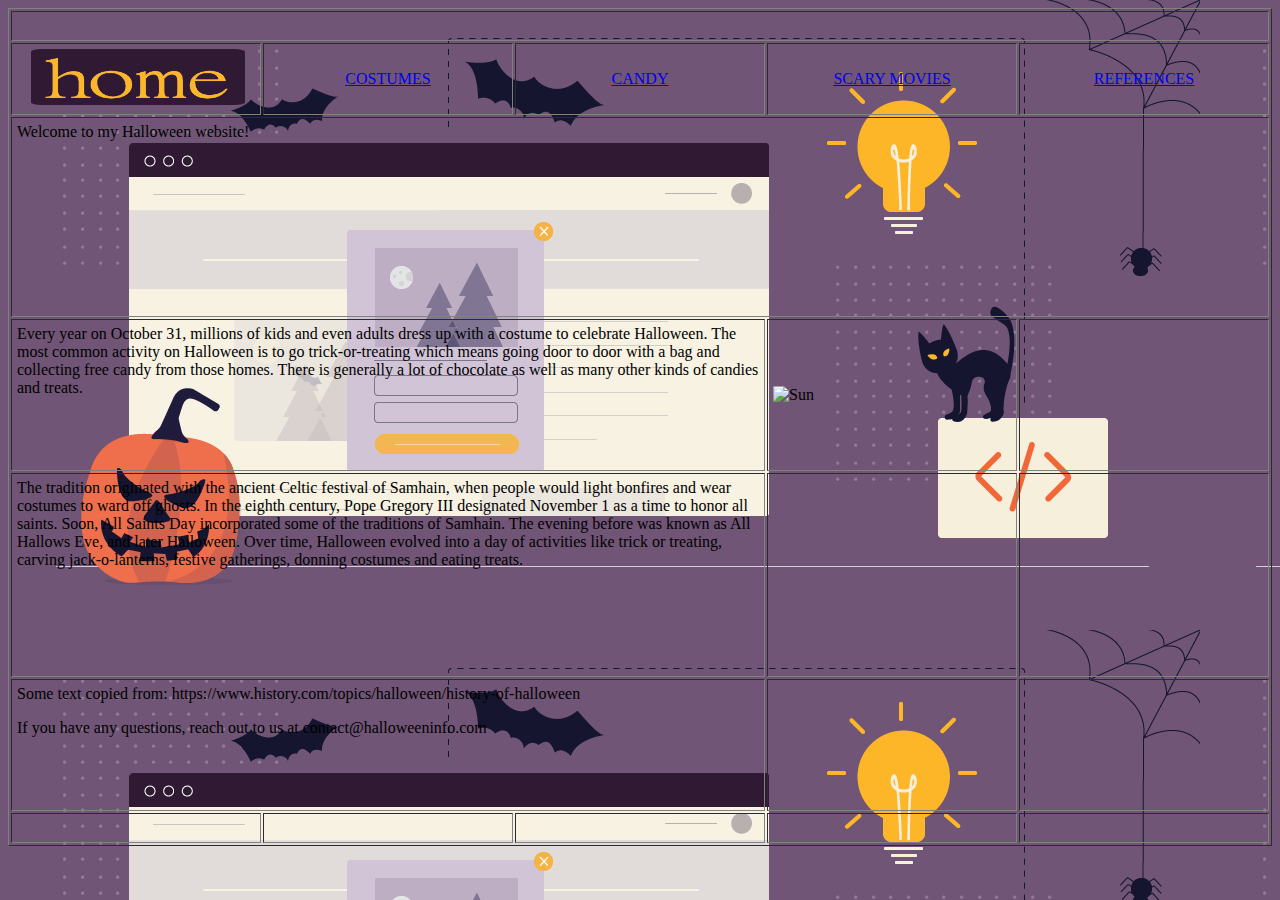
==== webassign/index.html @ d5e1046d "Base of Pages in HTML + CSS background" ====
<html>
<head>
<title> Home | CS1033 Website </title>
<link rel="stylesheet" href="s1.css">
<head/>

<body>
<table style="table-layout: fixed; width: 100%;" border="1" cellpadding="5">
<tbody>
<tr>
<td style="width: 91.1439%;" colspan="5">&nbsp;</td>
</tr>
<tr>
<td style="width: 18.2042%; text-align: center;">&nbsp;<a title="HomeButtonLink" href="index.html"><img src="images/homeButtonOn.png" alt="HomeButtonOnToggle" width="90%" /></a></td>
<td style="width: 18.2042%; text-align: center;"><a title="Costumes Page" href="costumes.html">COSTUMES</a></td>
<td style="width: 26.0127%; text-align: center;"><a title="Candy Page" href="candy.html">CANDY</a></td>
<td style="width: 10.3957%; text-align: center;"><a title="Scary Movies Pagee" href="scaryMovies.html">SCARY MOVIES</a></td>
<td style="width: 18.3272%; text-align: center;"><a title="References Page" href="references.html">REFERENCES</a></td>
</tr>
<tr>
<td style="width: 62.4211%;" colspan="5">
<p>Welcome to my Halloween website!</p>
<p>&nbsp;</p>
<p>&nbsp;</p>
<p>&nbsp;</p>
<p>&nbsp;</p>
&nbsp;</td>
</tr>
<tr>
<td style="width: 62.4211%;" colspan="3">
<p>Every year on October 31, millions of kids and even adults dress up with a costume to celebrate Halloween. The most common activity on Halloween is to go trick-or-treating which means going door to door with a bag and collecting free candy from those homes. There is generally a lot of chocolate as well as many other kinds of candies and treats.</p>
<p>&nbsp;</p>
<p>&nbsp;</p>
</td>
<td style="width: 10.3957%;"><img src="images/Sun.png" alt="Sun" /></td>
<td style="width: 18.3272%;">&nbsp;</td>
</tr>
<tr>
<td style="width: 62.4211%;" colspan="3">
<p>The tradition originated with the ancient Celtic festival of Samhain, when people would light bonfires and wear costumes to ward off ghosts. In the eighth century, Pope Gregory III designated November 1 as a time to honor all saints. Soon, All Saints Day incorporated some of the traditions of Samhain. The evening before was known as All Hallows Eve, and later Halloween. Over time, Halloween evolved into a day of activities like trick or treating, carving jack-o-lanterns, festive gatherings, donning costumes and eating treats.</p>
<p>&nbsp;</p>
<p>&nbsp;</p>
&nbsp;</td>
<td style="width: 10.3957%;">&nbsp;</td>
<td style="width: 18.3272%;">&nbsp;</td>
</tr>
<tr>
<td style="width: 62.4211%;" colspan="3">
<p>Some text copied from: https://www.history.com/topics/halloween/history-of-halloween</p>
<p>If you have any questions, reach out to us at contact@halloweeninfo.com</p>
<p>&nbsp;</p>
&nbsp;</td>
<td style="width: 10.3957%;">&nbsp;</td>
<td style="width: 18.3272%;">&nbsp;</td>
</tr>
<tr>
<td style="width: 62.4211%;">&nbsp;</td>
<td style="width: 62.4211%;">&nbsp;</td>
<td style="width: 62.4211%;">&nbsp;</td>
<td style="width: 62.4211%;">&nbsp;</td>
<td style="width: 62.4211%;">&nbsp;</td>
</tr>
</tbody>
</table>

    


</body>
</html>
---- webassign/s1.css ----
body {
    background-image: url(images/webideas.png);
    font-size:30px;
}

.a {
    color:purple;
}

.q {
    color: orange;
}

img {
    border: solid 7 px gold;
    border-radius: 5%;
}
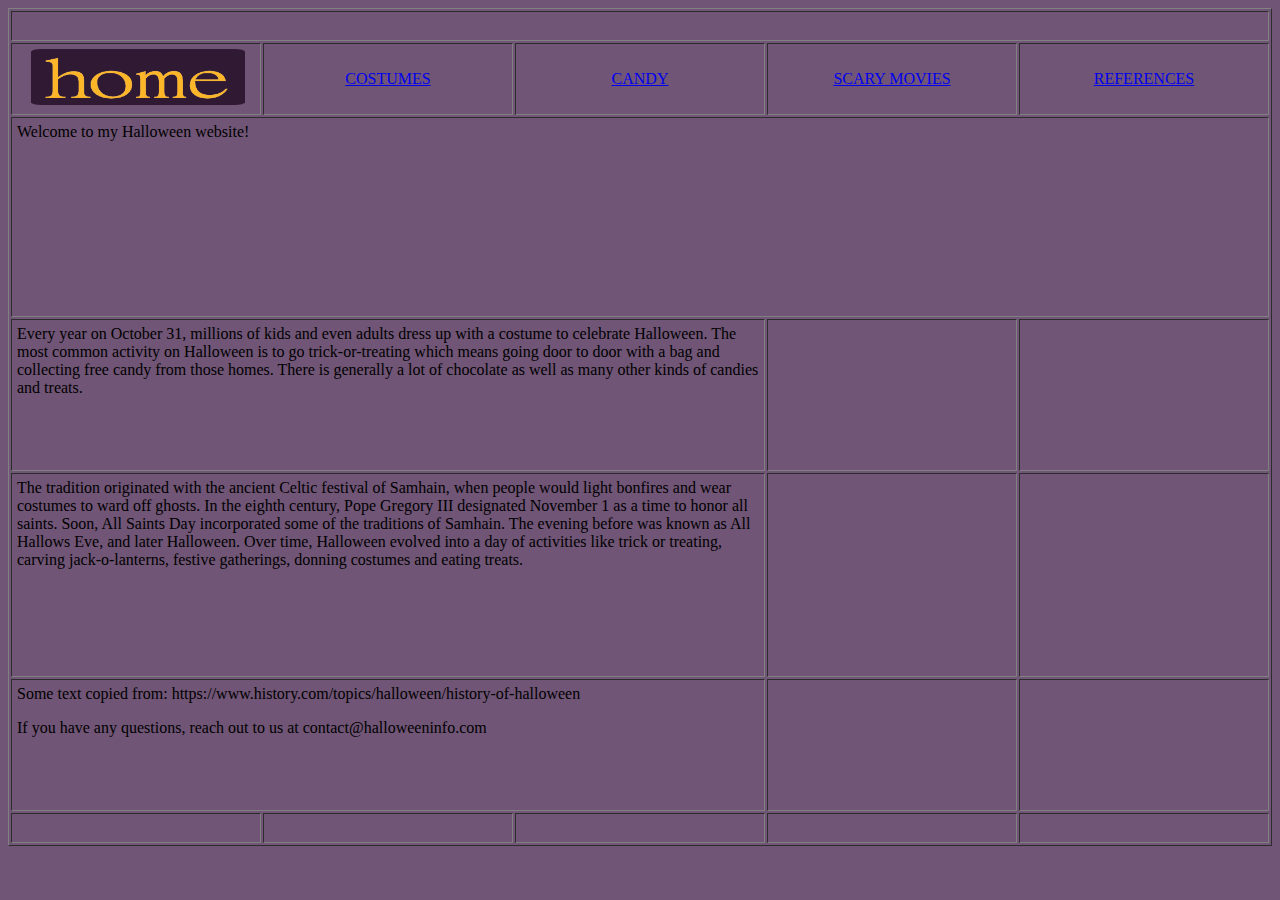
==== commit 734e9b6a: "Base website for each page" ====
--- a/webassign/index.html
+++ b/webassign/index.html
@@ -32,7 +32,7 @@
 <p>&nbsp;</p>
 <p>&nbsp;</p>
 </td>
-<td style="width: 10.3957%;"><img src="images/Sun.png" alt="Sun" /></td>
+<td </td>
 <td style="width: 18.3272%;">&nbsp;</td>
 </tr>
 <tr>
--- a/webassign/s1.css
+++ b/webassign/s1.css
@@ -1,5 +1,5 @@
 body {
-    background-image: url(images/webideas.png);
+    background-image: url(images/spooky_Background.png);
     font-size:30px;
 }
 
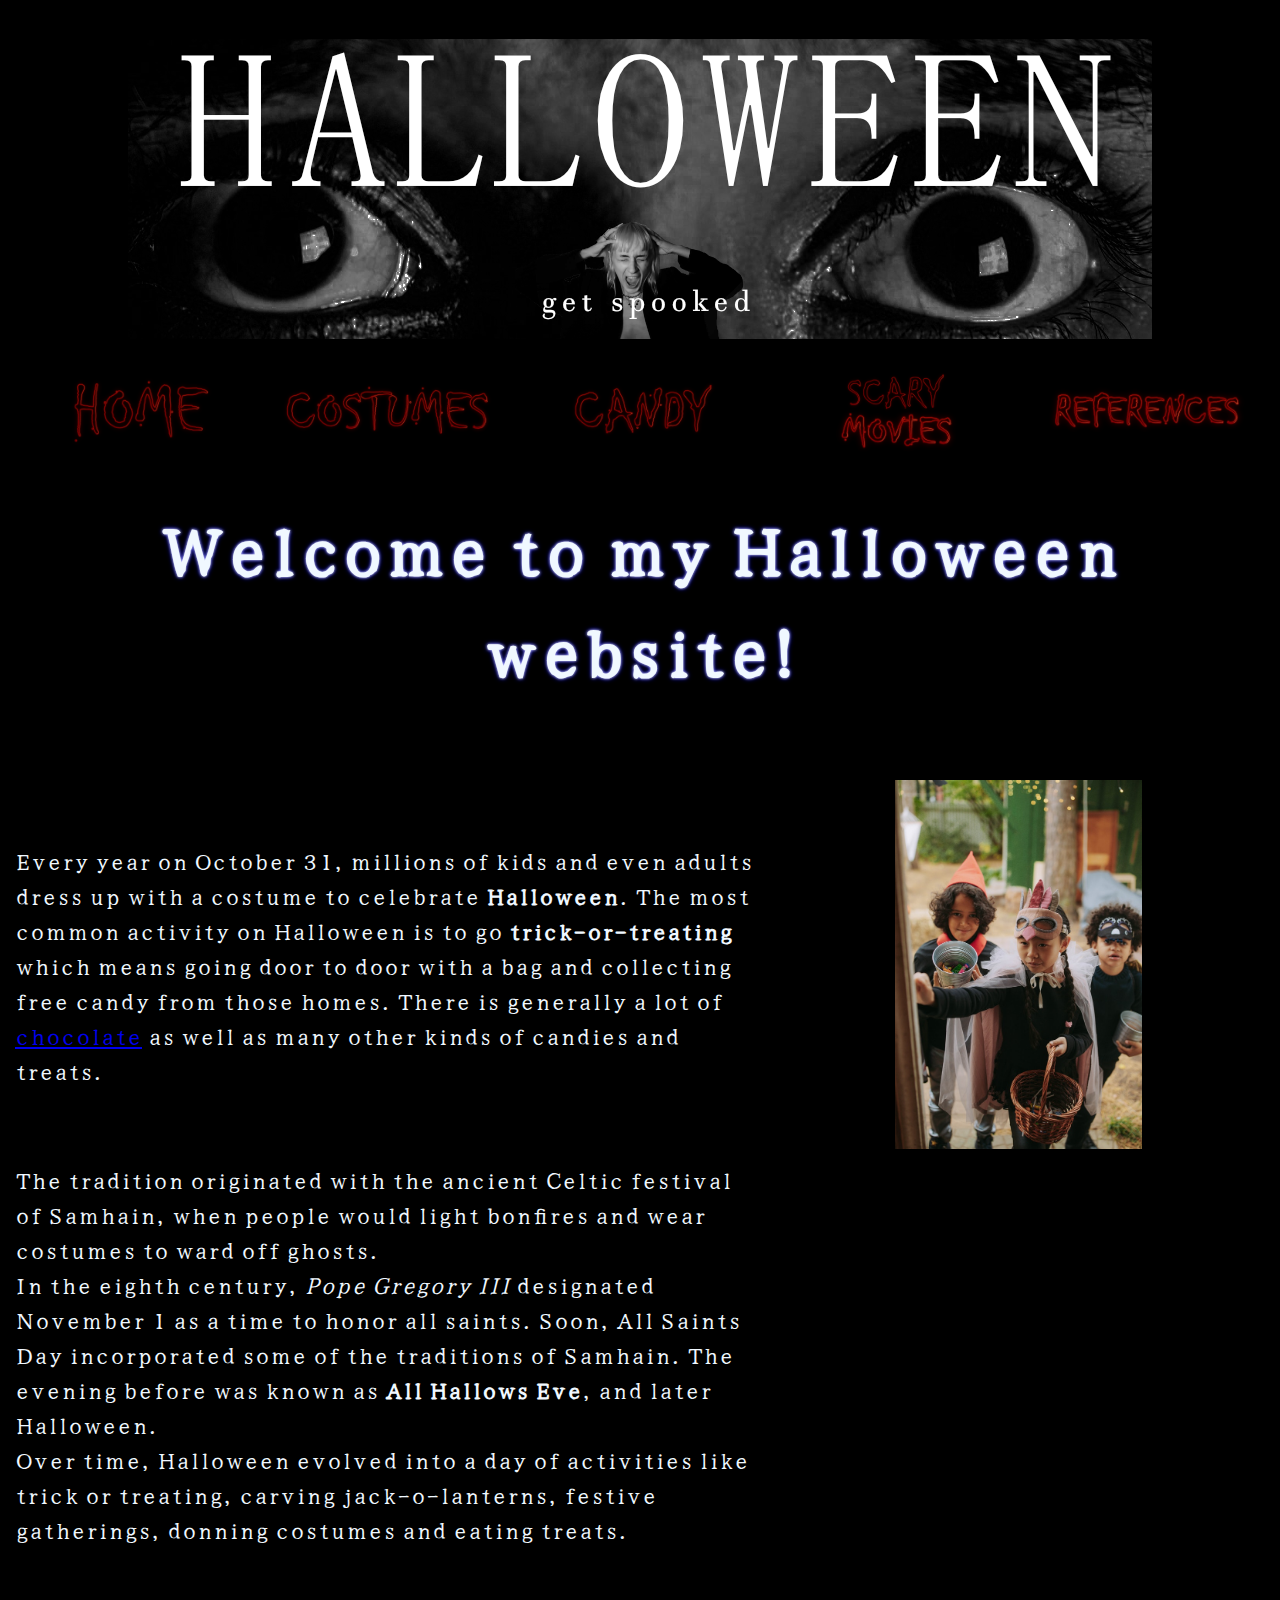
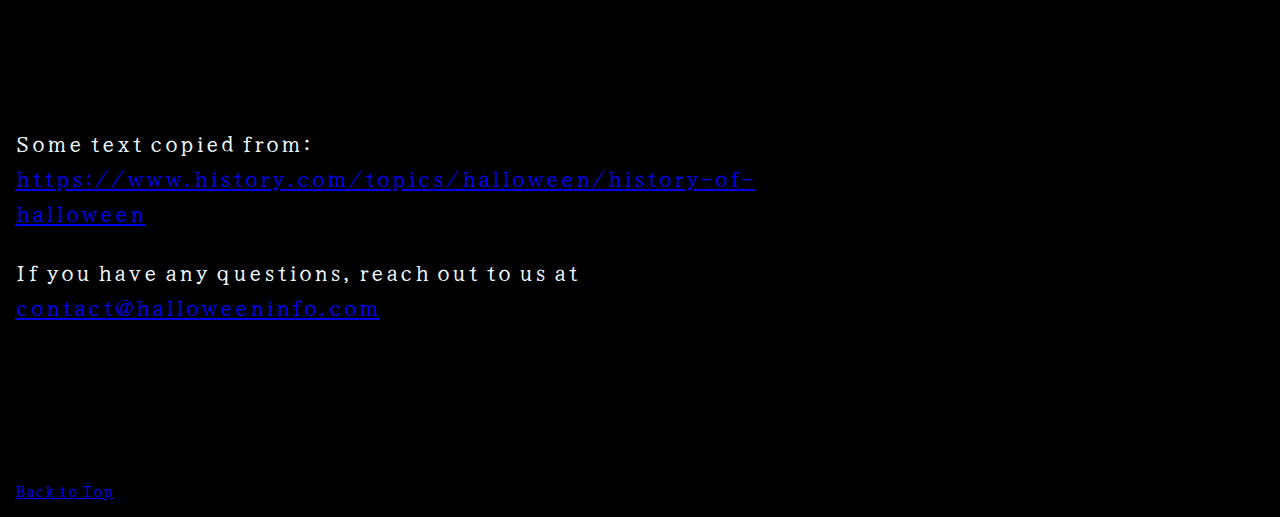
==== commit 8df7ed72: "Done!" ====
--- a/webassign/index.html
+++ b/webassign/index.html
@@ -2,42 +2,49 @@
 <head>
 <title> Home | CS1033 Website </title>
 <link rel="stylesheet" href="s1.css">
+<link rel="stylesheet" href="s1.css" >
+<link rel="preconnect" href="https://fonts.googleapis.com">
+<link rel="preconnect" href="https://fonts.gstatic.com" crossorigin>
+<link href="https://fonts.googleapis.com/css2?family=Yuji+Syuku&display=swap" rel="stylesheet">
 <head/>
 
 <body>
-<table style="table-layout: fixed; width: 100%;" border="1" cellpadding="5">
+    
+<table style="table-layout: fixed; width: 100%;" border="0" cellpadding="5">
 <tbody>
 <tr>
-<td style="width: 91.1439%;" colspan="5">&nbsp;</td>
+<td style="width: 91.1439%;" colspan="5">&nbsp;<img class="image-blurred-edge" style="display: block; margin-left: auto; margin-right: auto;" src="images/banner.png" alt="Banner" title="HalloweenBanner" /></td>
 </tr>
 <tr>
-<td style="width: 18.2042%; text-align: center;">&nbsp;<a title="HomeButtonLink" href="index.html"><img src="images/homeButtonOn.png" alt="HomeButtonOnToggle" width="90%" /></a></td>
-<td style="width: 18.2042%; text-align: center;"><a title="Costumes Page" href="costumes.html">COSTUMES</a></td>
-<td style="width: 26.0127%; text-align: center;"><a title="Candy Page" href="candy.html">CANDY</a></td>
-<td style="width: 10.3957%; text-align: center;"><a title="Scary Movies Pagee" href="scaryMovies.html">SCARY MOVIES</a></td>
-<td style="width: 18.3272%; text-align: center;"><a title="References Page" href="references.html">REFERENCES</a></td>
+    <td style="width: 18.2042%; text-align: center;">&nbsp;<a title="HomeButtonLink" href="index.html"><img src="images/homeButtonOff.png" onmouseover="this.src='images/homeButtonOn.png'" onmouseout="this.src='images/homeButtonOff.png'" onmousedown="this.src='images/homeButtonOnClick.png'" alt="HomeButtonOnToggle" width="90%" /></a></td>
+    
+    <td style="width: 18.2042%; text-align: center;">&nbsp;<a title="CostumesButtonLink" href="costumes.html"><img src="images/costumesButtonOff.png" onmouseover="this.src='images/costumesButtonOn.png'" onmouseout="this.src='images/costumesButtonOff.png'" onmousedown="this.src='images/costumesButtonOnClick.png'" alt="CostumesButtonOnToggle" width="90%" /></a></td>
+
+    
+    <td style="width: 18.2042%; text-align: center;">&nbsp;<a title="CandyButtonLink" href="candy.html"><img src="images/candyButtonOff.png" onmouseover="this.src='images/candyButtonOn.png'" onmouseout="this.src='images/candyButtonOff.png'" onmousedown="this.src='images/candyButtonOnClick.png'" alt="CandyButtonOnToggle" width="90%" /></a></td>
+    
+    
+    <td style="width: 18.2042%; text-align: center;">&nbsp;<a title="ScaryMoviesButtonLink" href="scaryMovies.html"><img src="images/scaryMoviesButtonOff.png" onmouseover="this.src='images/scaryMoviesButtonOn.png'" onmouseout="this.src='images/scaryMoviesButtonOff.png'" onmousedown="this.src='images/scaryMoviesButtonOnClick.png'" alt="ScaryMoviesButtonOnToggle" width="90%" /></a></td>
+    
+    
+    <td style="width: 18.2042%; text-align: center;">&nbsp;<a title="ReferencesButtonLink" href="references.html"><img src="images/referencesButtonOff.png" onmouseover="this.src='images/referencesButtonOn.png'" onmouseout="this.src='images/referencesButtonOff.png'" onmousedown="this.src='images/referencesButtonOnClick.png'" alt="referencesButtonOnToggle" width="90%" /></a></td>
 </tr>
 <tr>
-<td style="width: 62.4211%;" colspan="5">
-<p>Welcome to my Halloween website!</p>
-<p>&nbsp;</p>
-<p>&nbsp;</p>
-<p>&nbsp;</p>
-<p>&nbsp;</p>
+<td style="width: 62.4211%;" colspan="5"><a id="topOfPage"></a>
+<h1 style="text-align: center;">Welcome to my Halloween website!</h1>
+
 &nbsp;</td>
 </tr>
 <tr>
 <td style="width: 62.4211%;" colspan="3">
-<p>Every year on October 31, millions of kids and even adults dress up with a costume to celebrate Halloween. The most common activity on Halloween is to go trick-or-treating which means going door to door with a bag and collecting free candy from those homes. There is generally a lot of chocolate as well as many other kinds of candies and treats.</p>
-<p>&nbsp;</p>
-<p>&nbsp;</p>
+<p>Every year on October 31, millions of kids and even adults dress up with a costume to celebrate <b>Halloween</b>. The most common activity on Halloween is to go <b>trick-or-treating</b> which means going door to door with a bag and collecting free candy from those homes. There is generally a lot of <a title="CandyChocolateHyperlink" href="candy.html#chocolate">chocolate</a> as well as many other kinds of candies and treats.</p>
+
 </td>
-<td </td>
-<td style="width: 18.3272%;">&nbsp;</td>
+<td colspan="2"><a title="CostumePagesLink" href="costumes.html"><img style="display: block; margin-left: auto; margin-right: auto;" src="images/trickortreat.jpg" alt="KidsTrickOrTreating" title="TrickOrTreatingImage" width="50%" /></a></td>
 </tr>
 <tr>
 <td style="width: 62.4211%;" colspan="3">
-<p>The tradition originated with the ancient Celtic festival of Samhain, when people would light bonfires and wear costumes to ward off ghosts. In the eighth century, Pope Gregory III designated November 1 as a time to honor all saints. Soon, All Saints Day incorporated some of the traditions of Samhain. The evening before was known as All Hallows Eve, and later Halloween. Over time, Halloween evolved into a day of activities like trick or treating, carving jack-o-lanterns, festive gatherings, donning costumes and eating treats.</p>
+<p>The tradition originated with the ancient Celtic festival of Samhain, when people would light bonfires and wear costumes to ward off ghosts. <br> In the eighth century, <i>Pope Gregory III </i>designated November 1 as a time to honor all saints. Soon, All Saints Day incorporated some of the traditions of Samhain. The evening before was known as <b>All Hallows Eve</b>, and later Halloween. <br> Over time, Halloween evolved into a day of activities like trick or treating, carving jack-o-lanterns, festive gatherings, donning costumes and eating treats.</p>
 <p>&nbsp;</p>
 <p>&nbsp;</p>
 &nbsp;</td>
@@ -46,8 +53,8 @@
 </tr>
 <tr>
 <td style="width: 62.4211%;" colspan="3">
-<p>Some text copied from: https://www.history.com/topics/halloween/history-of-halloween</p>
-<p>If you have any questions, reach out to us at contact@halloweeninfo.com</p>
+<p>Some text copied from: <a title="history_link" href="https://www.history.com/topics/halloween/history-of-halloween"target="_blank" rel="noopener">https://www.history.com/topics/halloween/history-of-halloween</a></p>
+<p>If you have any questions, reach out to us at <a href="mailto:contact@halloweeninfo.com">contact@halloweeninfo.com</a></p>
 <p>&nbsp;</p>
 &nbsp;</td>
 <td style="width: 10.3957%;">&nbsp;</td>
@@ -60,9 +67,10 @@
 <td style="width: 62.4211%;">&nbsp;</td>
 <td style="width: 62.4211%;">&nbsp;</td>
 </tr>
+    <td style="text-align: left;"><a title="Back to top" href="#topOfPage">Back to Top</a>&nbsp;</td>
+
 </tbody>
 </table>
-
     
 
 
--- a/webassign/s1.css
+++ b/webassign/s1.css
@@ -1,17 +1,38 @@
 body {
-    background-image: url(images/spooky_Background.png);
-    font-size:30px;
+    background: black;
+    
+    font-family: 'Yuji Syuku', serif;
+    font-size: 60px;
+    color: aliceblue
+      
 }
 
-.a {
-    color:purple;
+p {
+    font-size:24px;
 }
 
-.q {
-    color: orange;
+h1 {
+    text-shadow: 0 0 3px #FFFFFF, 0 0 5px #0000FF;
+    font-size: 70px;
+}
+
+h2 {
+    text-shadow: 0 0 10px #FF0000, 0 0 5px #0000FF;
+}
+background-image {
+  filter: brightness(50%);
 }
 
 img {
     border: solid 7 px gold;
-    border-radius: 5%;
+    /*filter: blur(4px);*/
+}
+
+table {
+  table-layout: fixed ;
+  width: 100% ;
+}
+
+td {
+  width: 25% ;
 }--- a/webassign/s1.css
+++ b/webassign/s1.css
@@ -1,17 +1,38 @@
 body {
-    background-image: url(images/spooky_Background.png);
-    font-size:30px;
+    background: black;
+    
+    font-family: 'Yuji Syuku', serif;
+    font-size: 60px;
+    color: aliceblue
+      
 }
 
-.a {
-    color:purple;
+p {
+    font-size:24px;
 }
 
-.q {
-    color: orange;
+h1 {
+    text-shadow: 0 0 3px #FFFFFF, 0 0 5px #0000FF;
+    font-size: 70px;
+}
+
+h2 {
+    text-shadow: 0 0 10px #FF0000, 0 0 5px #0000FF;
+}
+background-image {
+  filter: brightness(50%);
 }
 
 img {
     border: solid 7 px gold;
-    border-radius: 5%;
+    /*filter: blur(4px);*/
+}
+
+table {
+  table-layout: fixed ;
+  width: 100% ;
+}
+
+td {
+  width: 25% ;
 }